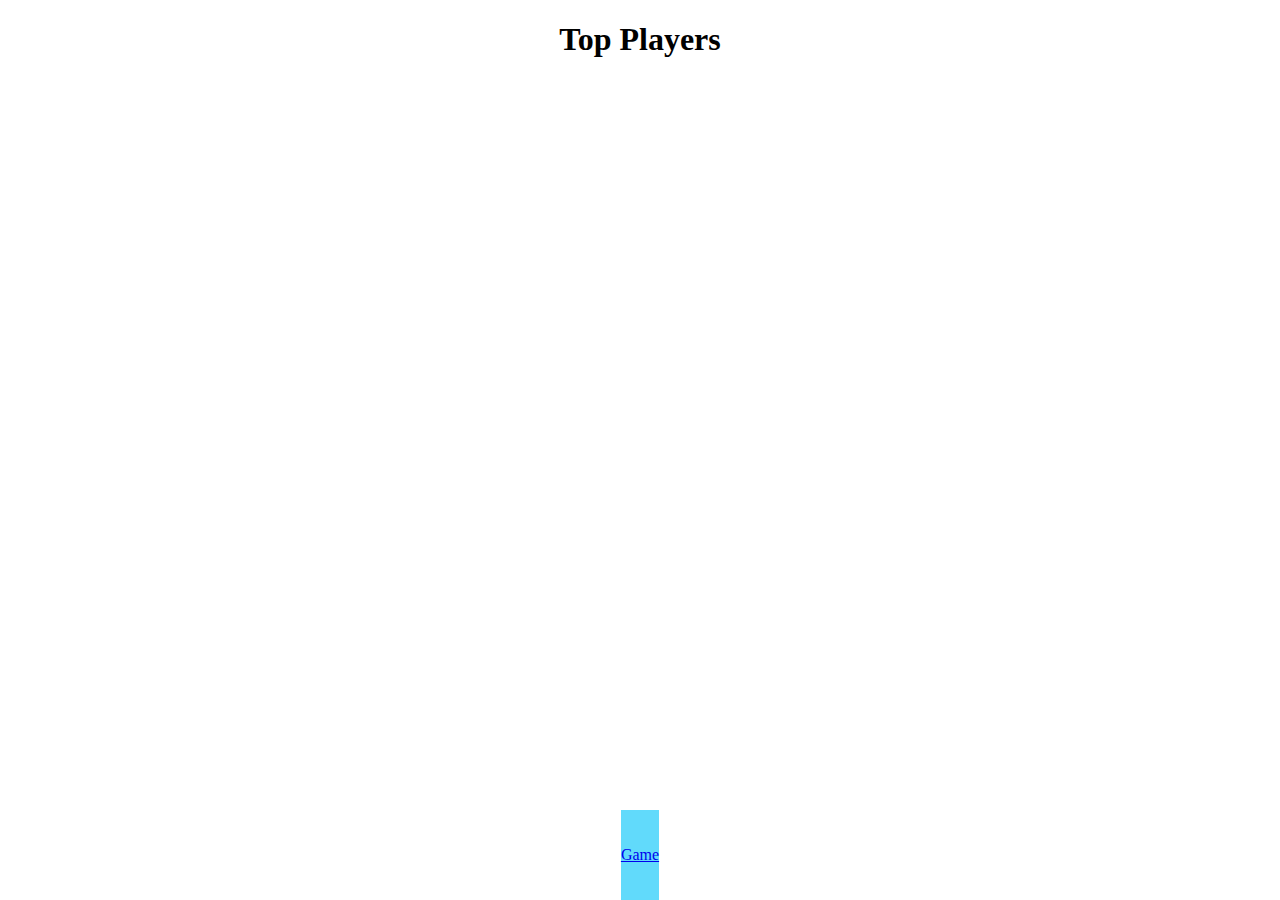
==== leaderboard.html @ 65912df9 "update1.1.2" ====
<!DOCTYPE html>
<html lang="en">
<head>
    <meta charset="UTF-8">
    <meta name="viewport" content="width=device-width, initial-scale=1.0">
    <link rel="stylesheet" href="leaderboard.css">
    <title>Leaderboard</title>
</head>
<body>
    <h1>Top Players</h1>
    <div id="output"></div>

    <script>
        async function fetchScores() {
            try {
                const response = await fetch('http://127.0.0.1:5000/scores');
                const data = await response.json();

                const outputDiv = document.getElementById('output');
                
                data.forEach((player, index) => {
                    outputDiv.innerHTML += `<p>${index + 1}. ${player.username}: ${player.score}</p>`;
                });

            } catch (error) {
                console.error(error);
            }
        }
        window.onload = fetchScores;
    </script>
    <div class="click">
        <a href="index.html">Game</a>
    </div>
</body>
</html>
---- leaderboard.css ----
body {
    text-align: center;
}

body, html {
    overflow: hidden;
    margin: 0;
    height: 100%;
    display: flex;
    flex-direction: column;
    justify-content: space-between;
    align-items: center;
}

#board {
    background-image: url("./background.png");
    background-size: cover;
}

canvas {
    height: 100%;
    display: block;
    margin: 0 auto;
}

html {
    height: 100%;
    display: flex;
    justify-content: center;
    align-items: center;
}   
.click{
    height: 10%;
    background-color: #61dafb;
    display: flex;
    justify-content: center;
    align-items: center;
}
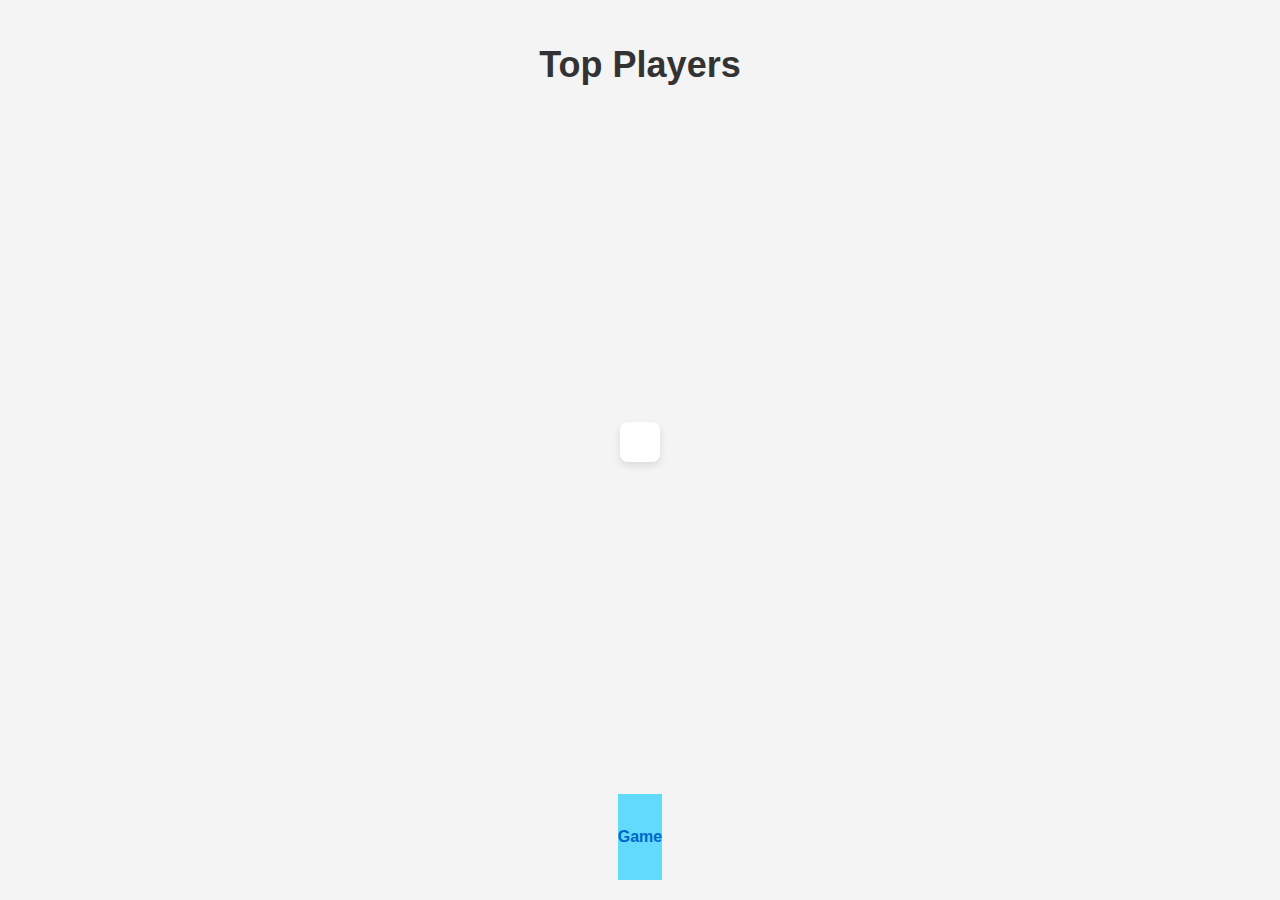
==== commit 9ed08729: "update1.5.1.0" ====
--- a/leaderboard.html
+++ b/leaderboard.html
@@ -4,30 +4,59 @@
     <meta charset="UTF-8">
     <meta name="viewport" content="width=device-width, initial-scale=1.0">
     <link rel="stylesheet" href="leaderboard.css">
+    <script defer src="leaderboard.js"></script> <!-- defer чтобы дождаться загрузки HTML -->
     <title>Leaderboard</title>
+    <style>
+        /* Добавляем красивый шрифт */
+        body {
+            font-family: 'Arial', sans-serif;
+            background-color: #f4f4f4;
+            color: #333;
+            margin: 0;
+            padding: 20px;
+        }
+
+        h1 {
+            text-align: center;
+            font-size: 36px;
+        }
+
+        .leaderboard {
+            max-width: 600px;
+            margin: 0 auto;
+            background-color: #fff;
+            padding: 20px;
+            border-radius: 8px;
+            box-shadow: 0 4px 8px rgba(0, 0, 0, 0.1);
+        }
+
+        .player {
+            font-size: 18px;
+            margin: 10px 0;
+            padding: 10px;
+            border-bottom: 1px solid #ddd;
+        }
+
+        .click {
+            text-align: center;
+            margin-top: 20px;
+        }
+
+        a {
+            text-decoration: none;
+            color: #0066cc;
+            font-weight: bold;
+        }
+
+        a:hover {
+            text-decoration: underline;
+        }
+    </style>
 </head>
 <body>
     <h1>Top Players</h1>
-    <div id="output"></div>
-
-    <script>
-        async function fetchScores() {
-            try {
-                const response = await fetch('http://127.0.0.1:5000/scores');
-                const data = await response.json();
-
-                const outputDiv = document.getElementById('output');
-                
-                data.forEach((player, index) => {
-                    outputDiv.innerHTML += `<p>${index + 1}. ${player.username}: ${player.score}</p>`;
-                });
-
-            } catch (error) {
-                console.error(error);
-            }
-        }
-        window.onload = fetchScores;
-    </script>
+    <div class="leaderboard" id="leaderboard">
+    </div>
     <div class="click">
         <a href="index.html">Game</a>
     </div>
--- a/leaderboard.css
+++ b/leaderboard.css
@@ -6,6 +6,7 @@
     overflow: hidden;
     margin: 0;
     height: 100%;
+    padding: 0;
     display: flex;
     flex-direction: column;
     justify-content: space-between;
@@ -18,9 +19,9 @@
 }
 
 canvas {
-    height: 100%;
     display: block;
-    margin: 0 auto;
+    width: 100vw;
+    height: 100vh;
 }
 
 html {
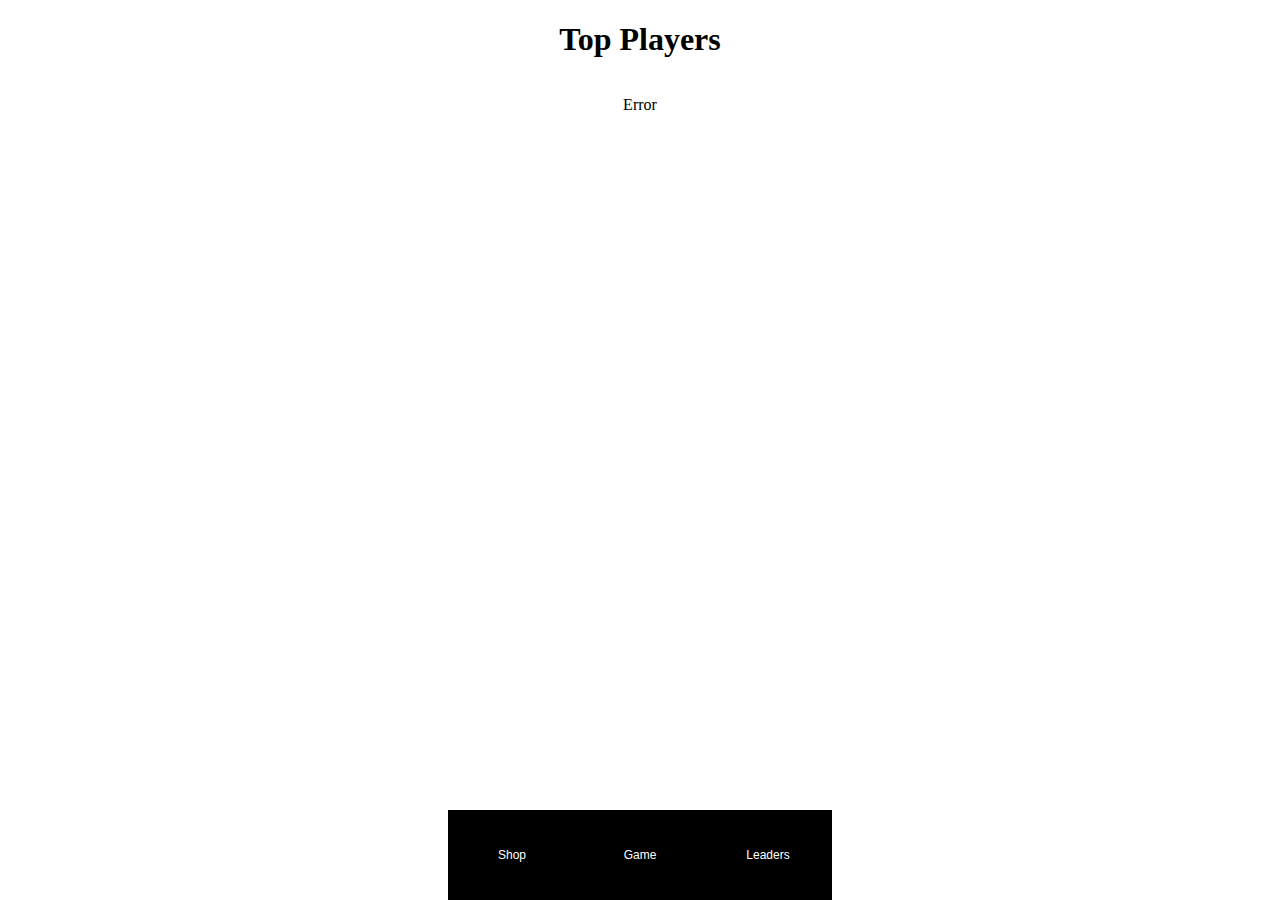
==== commit 287a268b: "udpate2.0.0.0" ====
--- a/leaderboard.html
+++ b/leaderboard.html
@@ -4,61 +4,23 @@
     <meta charset="UTF-8">
     <meta name="viewport" content="width=device-width, initial-scale=1.0">
     <link rel="stylesheet" href="leaderboard.css">
-    <script defer src="leaderboard.js"></script> <!-- defer чтобы дождаться загрузки HTML -->
+    <script defer src="leaderboard.js"></script>
     <title>Leaderboard</title>
-    <style>
-        /* Добавляем красивый шрифт */
-        body {
-            font-family: 'Arial', sans-serif;
-            background-color: #f4f4f4;
-            color: #333;
-            margin: 0;
-            padding: 20px;
-        }
-
-        h1 {
-            text-align: center;
-            font-size: 36px;
-        }
-
-        .leaderboard {
-            max-width: 600px;
-            margin: 0 auto;
-            background-color: #fff;
-            padding: 20px;
-            border-radius: 8px;
-            box-shadow: 0 4px 8px rgba(0, 0, 0, 0.1);
-        }
-
-        .player {
-            font-size: 18px;
-            margin: 10px 0;
-            padding: 10px;
-            border-bottom: 1px solid #ddd;
-        }
-
-        .click {
-            text-align: center;
-            margin-top: 20px;
-        }
-
-        a {
-            text-decoration: none;
-            color: #0066cc;
-            font-weight: bold;
-        }
-
-        a:hover {
-            text-decoration: underline;
-        }
-    </style>
 </head>
 <body>
     <h1>Top Players</h1>
     <div class="leaderboard" id="leaderboard">
     </div>
     <div class="click">
-        <a href="index.html">Game</a>
-    </div>
+        <div class = "shop">
+            <a class="shop" href="shop.html">Shop</a>
+        </div>
+        <div class = "game">
+            <a class="game" href="index.html">Game</a>
+        </div>
+        <div class = "leaderboard">
+            <a class="shop" href="leaderboard.html">Leaders</a>
+        </div>
+    <div>
 </body>
 </html>
--- a/leaderboard.css
+++ b/leaderboard.css
@@ -1,5 +1,6 @@
 body {
     text-align: center;
+    width: 384px;
 }
 
 body, html {
@@ -17,23 +18,94 @@
     background-image: url("./background.png");
     background-size: cover;
 }
-
-canvas {
-    display: block;
-    width: 100vw;
-    height: 100vh;
-}
-
 html {
     height: 100%;
     display: flex;
     justify-content: center;
     align-items: center;
 }   
-.click{
+
+.leaderboard1 {
+    max-width: 600px;
+    width: 100%;
+    margin: 0 auto;
+    background-color: #fff;
+    padding: 20px;
+    border-radius: 8px;
+    box-shadow: 0 4px 8px rgba(0, 0, 0, 0.1);
+}
+
+.player {
+    display: flex;
+    align-items: center;
+    font-size: 18px;
+    margin: 10px 0;
+    padding: 10px;
+    border-bottom: 1px solid #ddd;
+}
+
+.rank {
+    width: 100%; /* Определяем ширину для рангов */
+    font-weight: bold;
+    color: #4CAF50;
+    text-align: left; /* Выравниваем ранги слева */
+}
+
+.info {
+    display: flex;
+    flex-direction: column;
+    margin-left: 20px; /* Расстояние между рангом и информацией */
+}
+
+.username {
+    font-weight: bold;
+    color: #333;
+}
+
+.score {
+    color: #888;
+    font-size: 16px;
+}
+
+.click{ 
     height: 10%;
-    background-color: #61dafb;
+    width: 100%;
+    background-color: #000000;
     display: flex;
-    justify-content: center;
+    justify-content: space-between;
     align-items: center;
+    color: rgb(255, 255, 255);
+    text-decoration: none;
+    font-family: Arial, sans-serif;
+    font-size: 12px;
+    padding-left: 10px;
+    padding-right: 10px;
+
+}
+.shop, .leaderboard {
+    flex: 1;
+    text-align: center;
+}
+.game {
+    flex: 1;
+    text-align: center;
+    font-size: 12px
+}
+.click a {
+    color: rgb(255, 255, 255);
+    text-decoration: none;
+    font-family: Arial, sans-serif;
+    font-size: 12px;
+}
+@media (max-width: 767px) {
+    .click {
+        width: 100%;
+    }
+}
+
+
+@media (min-width: 768px) {
+    .click {
+        max-width: 1200px;
+    }
 }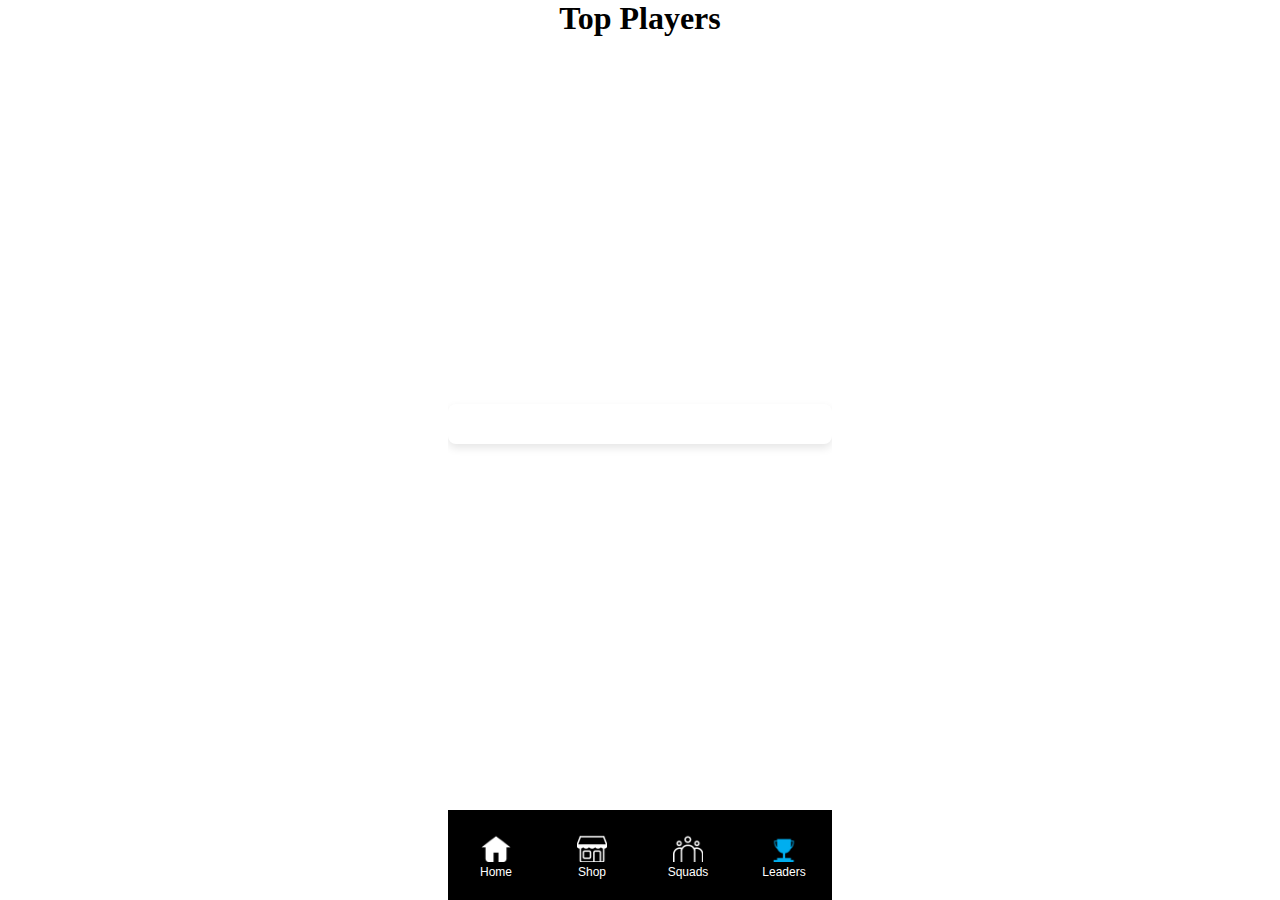
==== commit aabd0275: "update3.0.0.0" ====
--- a/leaderboard.html
+++ b/leaderboard.html
@@ -9,18 +9,33 @@
 </head>
 <body>
     <h1>Top Players</h1>
-    <div class="leaderboard" id="leaderboard">
+    <div class="leaderboard1" id="leaderboard1">
     </div>
     <div class="click">
+        <div class = "home">
+            <a class="home" href="index.html">
+                <img src="images/home.png" style="height: 30px;">
+                <div>Home</div>
+            </a>
+        </div>
         <div class = "shop">
-            <a class="shop" href="shop.html">Shop</a>
+            <a class="shop" href="shop.html">
+                <img src="images/shop.png" style="height: 30px;">
+                <div>Shop</div>
+            </a>
         </div>
-        <div class = "game">
-            <a class="game" href="index.html">Game</a>
+        <div class="squads">
+            <a class="squads" href="squads.html">
+                <img src="images/squads.png" style="height: 30px;">
+                <div>Squads</div>
+            </a>
         </div>
         <div class = "leaderboard">
-            <a class="shop" href="leaderboard.html">Leaders</a>
+            <a class="leaderboard" href="leaderboard.html">
+                <img src="images/leaders_used.png" style="height: 30px;">
+                <div>Leaders</div>
+            </a>
         </div>
-    <div>
+    </div>
 </body>
 </html>
--- a/leaderboard.css
+++ b/leaderboard.css
@@ -1,7 +1,14 @@
+* {
+    margin: 0;
+    padding: 0;
+    box-sizing: border-box;
+}
 body {
+    user-select: none;
     text-align: center;
     width: 384px;
 }
+
 
 body, html {
     overflow: hidden;
@@ -67,29 +74,31 @@
     font-size: 16px;
 }
 
-.click{ 
+.click {
     height: 10%;
-    width: 100%;
+    width: 384px;
     background-color: #000000;
     display: flex;
-    justify-content: space-between;
+    justify-content: space-around;
     align-items: center;
     color: rgb(255, 255, 255);
     text-decoration: none;
     font-family: Arial, sans-serif;
     font-size: 12px;
-    padding-left: 10px;
-    padding-right: 10px;
+    padding: 10px;
+    gap: 20px;
+}
+.click > div {
+    flex: 1;
+    display: flex;
+    flex-direction: column;
+    align-items: center;
+    text-align: center;
+}
 
-}
-.shop, .leaderboard {
+.shop, .leaderboard, .Home{
     flex: 1;
     text-align: center;
-}
-.game {
-    flex: 1;
-    text-align: center;
-    font-size: 12px
 }
 .click a {
     color: rgb(255, 255, 255);
@@ -108,4 +117,4 @@
     .click {
         max-width: 1200px;
     }
-}+}
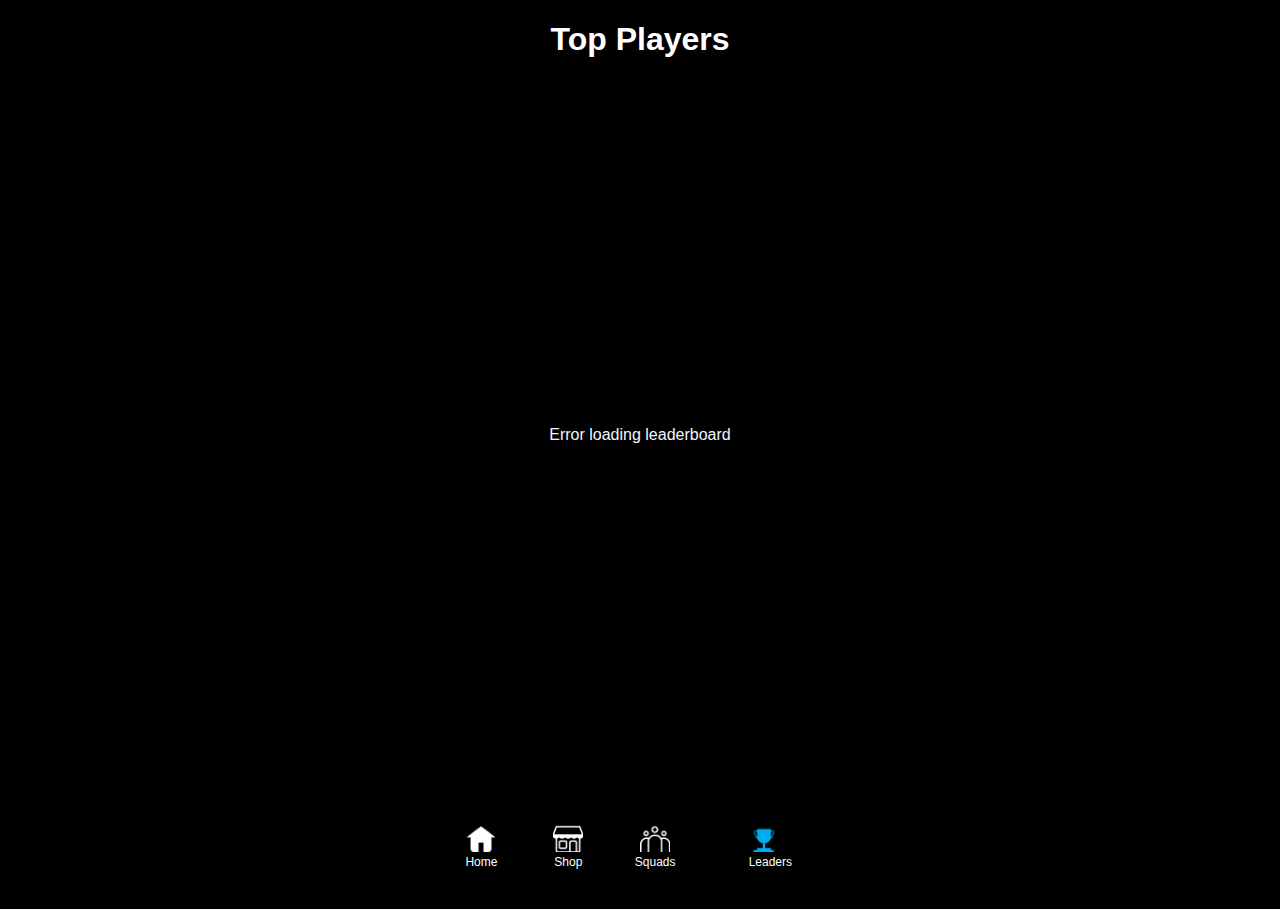
==== commit bf2317a6: "update3.0.0.0" ====
--- a/leaderboard.html
+++ b/leaderboard.html
@@ -8,8 +8,8 @@
     <title>Leaderboard</title>
 </head>
 <body>
-    <h1>Top Players</h1>
-    <div class="leaderboard1" id="leaderboard1">
+    <h1 class="text1">Top Players</h1>
+    <div class="leaderboard" id="leaderboard">
     </div>
     <div class="click">
         <div class = "home">
@@ -37,5 +37,6 @@
             </a>
         </div>
     </div>
+    <script src="username.js"></script>
 </body>
 </html>
--- a/leaderboard.css
+++ b/leaderboard.css
@@ -1,14 +1,6 @@
-* {
-    margin: 0;
-    padding: 0;
-    box-sizing: border-box;
+.text1{
+    color: white;
 }
-body {
-    user-select: none;
-    text-align: center;
-    width: 384px;
-}
-
 
 body, html {
     overflow: hidden;
@@ -21,57 +13,47 @@
     align-items: center;
 }
 
-#board {
-    background-image: url("./background.png");
-    background-size: cover;
-}
 html {
     height: 100%;
     display: flex;
     justify-content: center;
     align-items: center;
 }   
+body {
+    font-family: 'Arial', sans-serif;
+    background-color: #000;
+    color: #fff;
+}
 
-.leaderboard1 {
-    max-width: 600px;
-    width: 100%;
+.leaderboard {
+    max-width: 300px;
     margin: 0 auto;
-    background-color: #fff;
     padding: 20px;
-    border-radius: 8px;
-    box-shadow: 0 4px 8px rgba(0, 0, 0, 0.1);
+    text-align: left;
 }
 
 .player {
     display: flex;
     align-items: center;
-    font-size: 18px;
-    margin: 10px 0;
-    padding: 10px;
-    border-bottom: 1px solid #ddd;
+    padding: 5px 0;
+    font-size: 16px;
 }
 
 .rank {
-    width: 100%; /* Определяем ширину для рангов */
-    font-weight: bold;
-    color: #4CAF50;
-    text-align: left; /* Выравниваем ранги слева */
-}
-
-.info {
-    display: flex;
-    flex-direction: column;
-    margin-left: 20px; /* Расстояние между рангом и информацией */
+    color: #ff6f00;
+    margin-right: 10px;
+    width: 40px;
 }
 
 .username {
-    font-weight: bold;
-    color: #333;
+    flex: 1;
+    color: #ffffff;
 }
 
 .score {
-    color: #888;
+    color: #ffffff;
     font-size: 16px;
+    width: 60px;
 }
 
 .click {
@@ -95,8 +77,10 @@
     align-items: center;
     text-align: center;
 }
-
-.shop, .leaderboard, .Home{
+.leaderboard{
+    color: aliceblue;
+}
+.shop, .leaderboard1, .Home{
     flex: 1;
     text-align: center;
 }
@@ -106,6 +90,11 @@
     font-family: Arial, sans-serif;
     font-size: 12px;
 }
+
+.text1{
+    color: white;
+}
+
 @media (max-width: 767px) {
     .click {
         width: 100%;
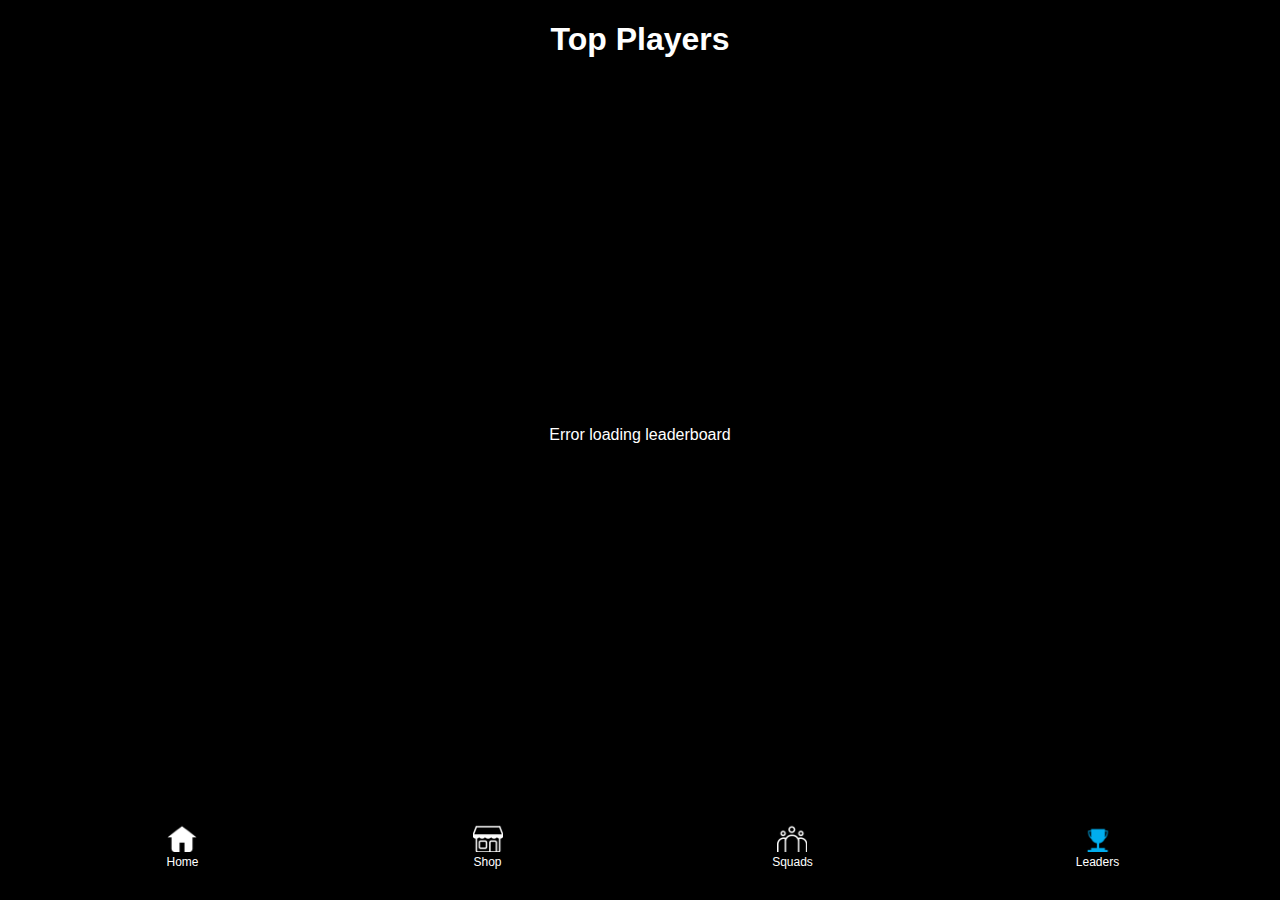
==== commit f6469743: "update3.0.0.0" ====
--- a/leaderboard.html
+++ b/leaderboard.html
@@ -30,8 +30,8 @@
                 <div>Squads</div>
             </a>
         </div>
-        <div class = "leaderboard">
-            <a class="leaderboard" href="leaderboard.html">
+        <div class = "leaderboard1">
+            <a class="leaderboard1" href="leaderboard.html">
                 <img src="images/leaders_used.png" style="height: 30px;">
                 <div>Leaders</div>
             </a>
--- a/leaderboard.css
+++ b/leaderboard.css
@@ -5,6 +5,7 @@
 body, html {
     overflow: hidden;
     margin: 0;
+    width: 100%;
     height: 100%;
     padding: 0;
     display: flex;
@@ -26,7 +27,7 @@
 }
 
 .leaderboard {
-    max-width: 300px;
+    max-width: 384px;
     margin: 0 auto;
     padding: 20px;
     text-align: left;
@@ -57,8 +58,8 @@
 }
 
 .click {
+    width: 100%;
     height: 10%;
-    width: 384px;
     background-color: #000000;
     display: flex;
     justify-content: space-around;
@@ -77,9 +78,7 @@
     align-items: center;
     text-align: center;
 }
-.leaderboard{
-    color: aliceblue;
-}
+
 .shop, .leaderboard1, .Home{
     flex: 1;
     text-align: center;
@@ -90,11 +89,6 @@
     font-family: Arial, sans-serif;
     font-size: 12px;
 }
-
-.text1{
-    color: white;
-}
-
 @media (max-width: 767px) {
     .click {
         width: 100%;
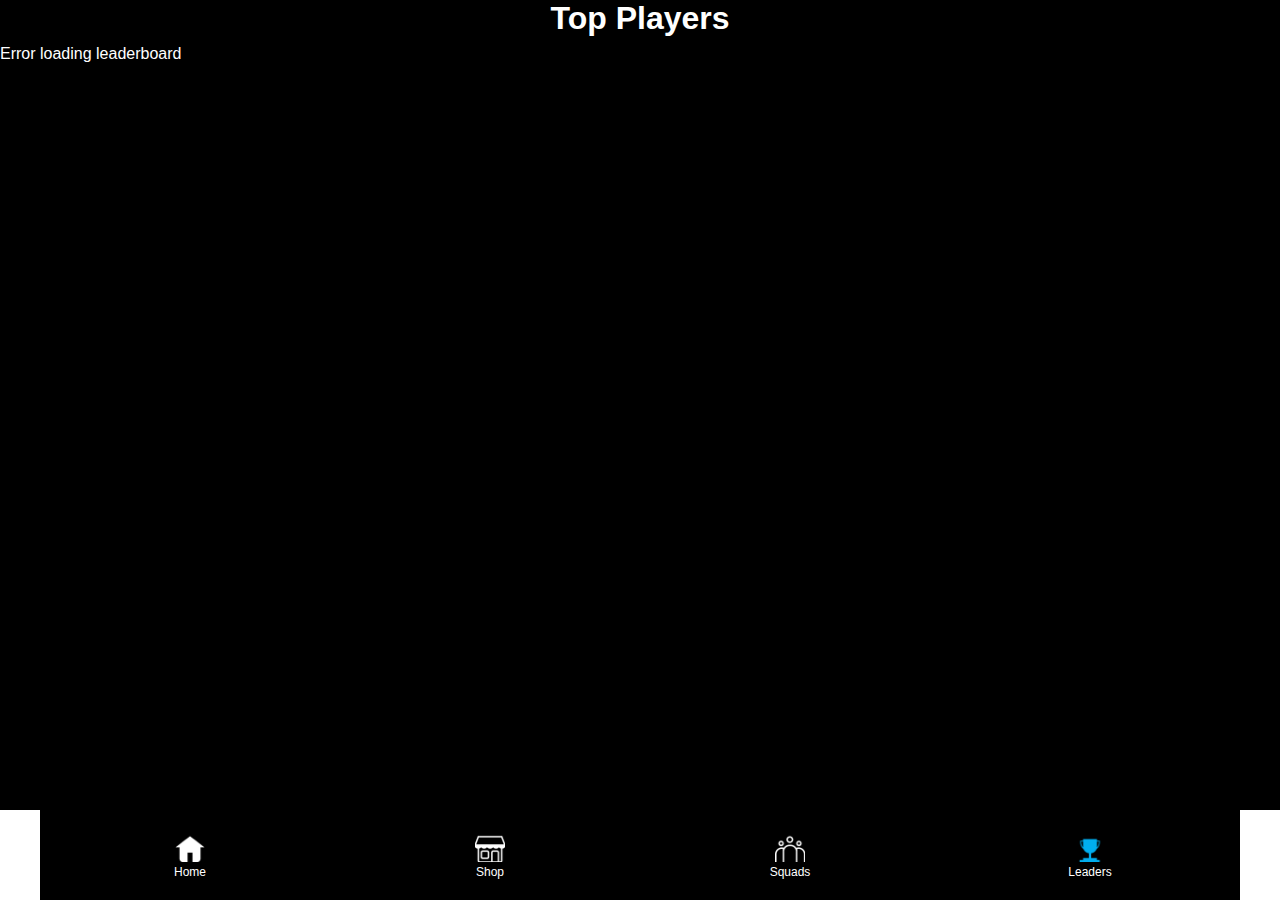
==== commit 01dccc47: "update3.0.0.0" ====
--- a/leaderboard.html
+++ b/leaderboard.html
@@ -8,7 +8,7 @@
     <title>Leaderboard</title>
 </head>
 <body>
-    <h1 class="text1">Top Players</h1>
+    <div class="text2"><h1 class="text1">Top Players</h1></div>
     <div class="leaderboard" id="leaderboard">
     </div>
     <div class="click">
--- a/leaderboard.css
+++ b/leaderboard.css
@@ -1,11 +1,20 @@
+* {
+    margin: 0;
+    padding: 0;
+    box-sizing: border-box;
+}
 .text1{
     color: white;
+    background-color: #000000;
 }
-
+.text2{
+    background-color: black;
+    height: 5%;
+    width: 100%;
+}
 body, html {
     overflow: hidden;
     margin: 0;
-    width: 100%;
     height: 100%;
     padding: 0;
     display: flex;
@@ -22,15 +31,18 @@
 }   
 body {
     font-family: 'Arial', sans-serif;
-    background-color: #000;
     color: #fff;
+    user-select: none;
+    text-align: center;
+    width: 100%;
 }
 
 .leaderboard {
-    max-width: 384px;
+    width: 100%;
     margin: 0 auto;
-    padding: 20px;
+    background-color: #000000;
     text-align: left;
+    height: 85%;
 }
 
 .player {
@@ -58,7 +70,6 @@
 }
 
 .click {
-    width: 100%;
     height: 10%;
     background-color: #000000;
     display: flex;
@@ -69,6 +80,7 @@
     font-family: Arial, sans-serif;
     font-size: 12px;
     padding: 10px;
+    width: 100%;
     gap: 20px;
 }
 .click > div {
